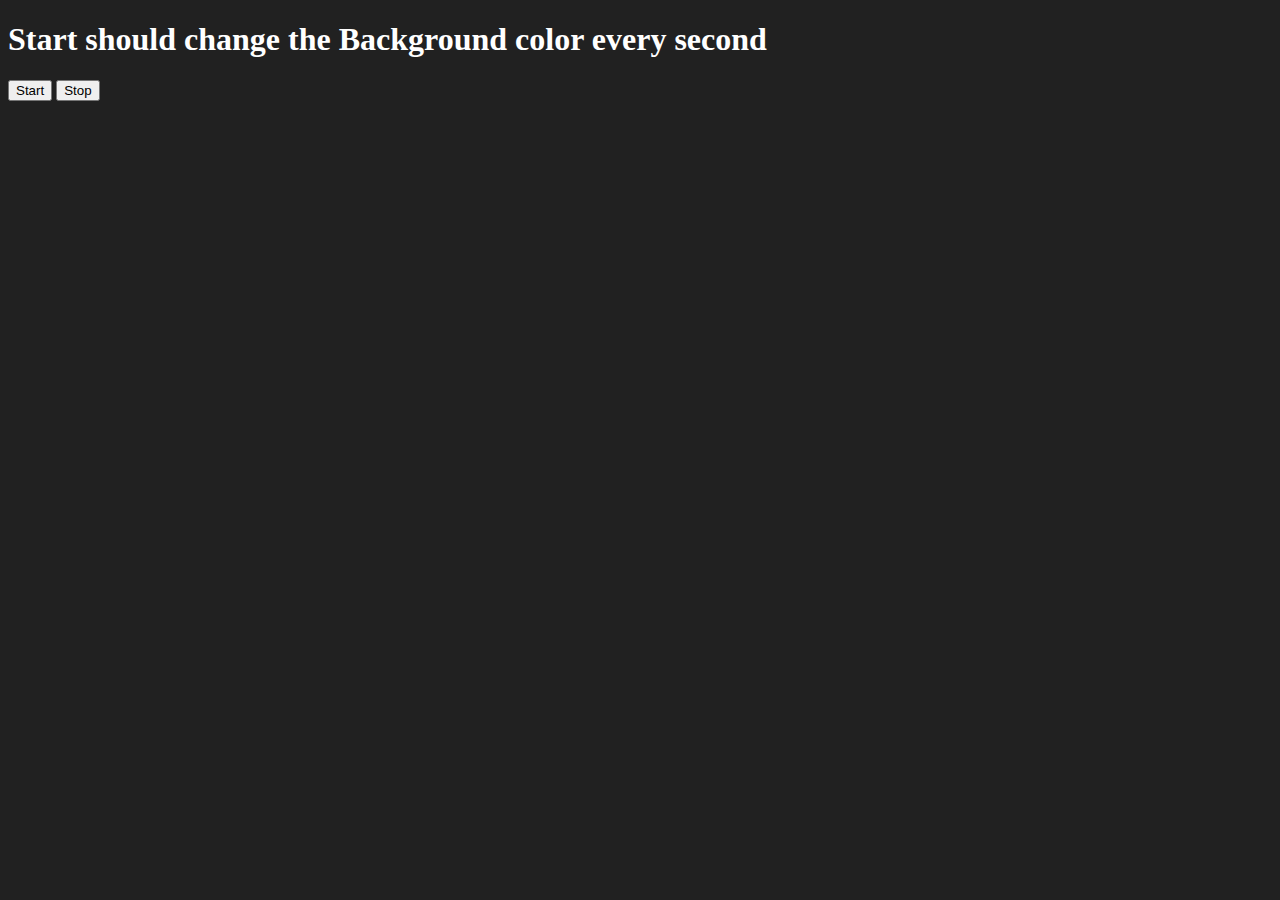
==== Unlimited Colors/index.html @ f220d7d2 "first commit" ====
<!DOCTYPE html>
<html lang="en">
  <head>
    <meta charset="UTF-8" />
    <meta name="viewport" content="width=device-width, initial-scale=1.0" />
    <meta http-equiv="X-UA-Compatible" content="ie=edge" />
    <title>Number Guessing Game</title>
    <link rel="stylesheet" href="style.css" />
    <link rel="stylesheet" href="../styles.css" />
  </head>
  <body style="background-color: #212121; color: #fff">

    <h1>Start should change the Background color every second</h1>
    <button id="start">Start</button>
    <button id="stop">Stop</button>
    <script src="Color.js"></script>
  </body>
</html>
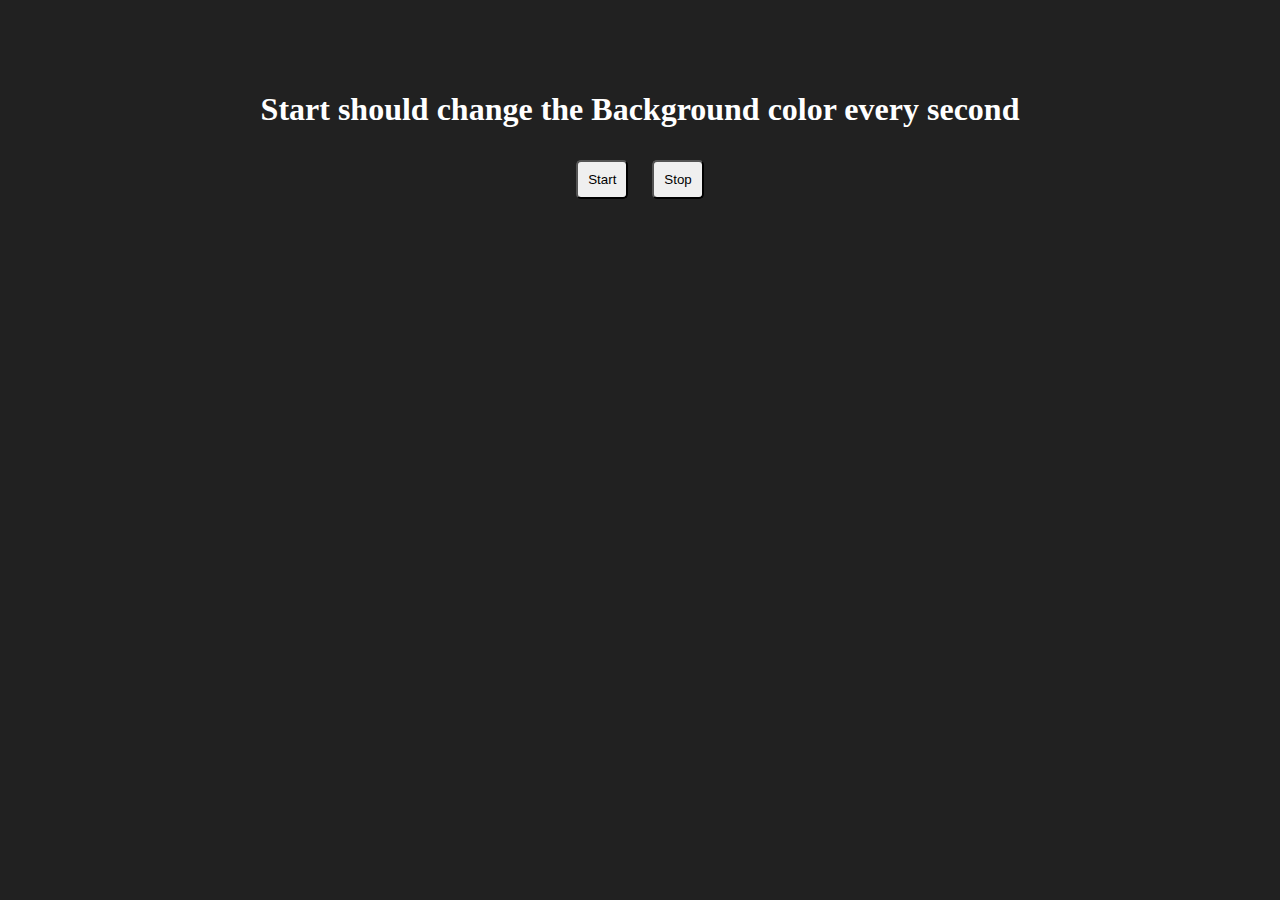
==== commit 0cffa318: "first commit" ====
--- a/Unlimited Colors/index.html
+++ b/Unlimited Colors/index.html
@@ -11,8 +11,10 @@
   <body style="background-color: #212121; color: #fff">
 
     <h1>Start should change the Background color every second</h1>
-    <button id="start">Start</button>
-    <button id="stop">Stop</button>
+    <div>
+      <button id="start">Start</button>
+      <button id="stop">Stop</button>
+    </div>
     <script src="Color.js"></script>
   </body>
 </html>--- a/Unlimited Colors/style.css
+++ b/Unlimited Colors/style.css
@@ -0,0 +1,18 @@
+h1{
+    text-align: center;
+    padding-top: 70px;
+}
+
+div{
+    text-align: center;
+}
+
+button{
+    padding-top: 10px;
+    padding-bottom: 10px;
+    padding-left: 10px;
+    padding-right: 10px;
+    border-radius: 5px;
+    margin: 10px;
+    cursor: pointer;
+}